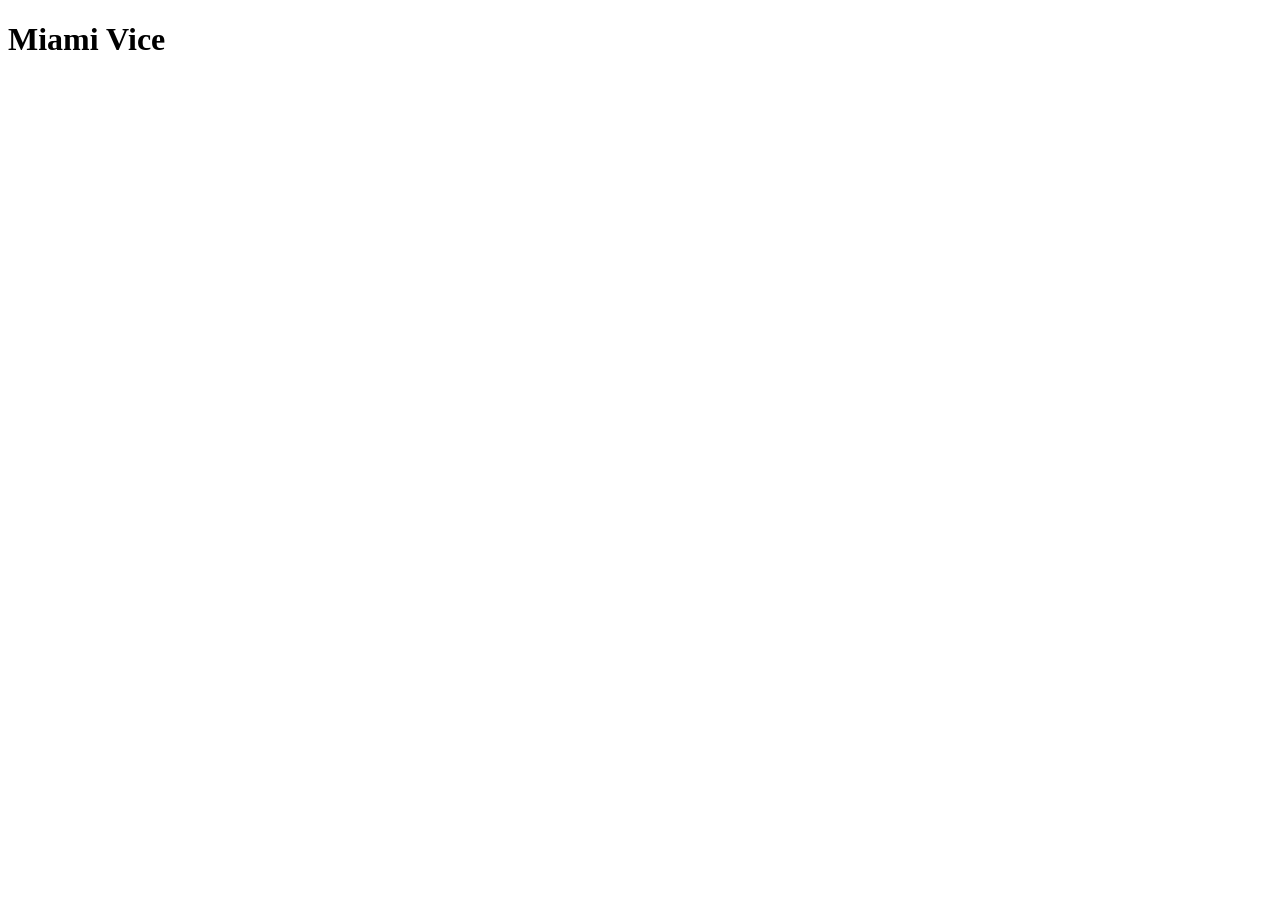
==== recipes/miami-vice.html @ d3551ed8 "Set up initial pages Made the HTML files for each page and added links to the index and titles to th" ====
<!DOCTYPE html>
<html lang="en">
<head>
    <meta charset="UTF-8">
    <meta name="viewport" content="width=device-width, initial-scale=1.0">
    <title>Miami Vice</title>
</head>

<body>
    <h1>Miami Vice</h1>
</body>
</html>
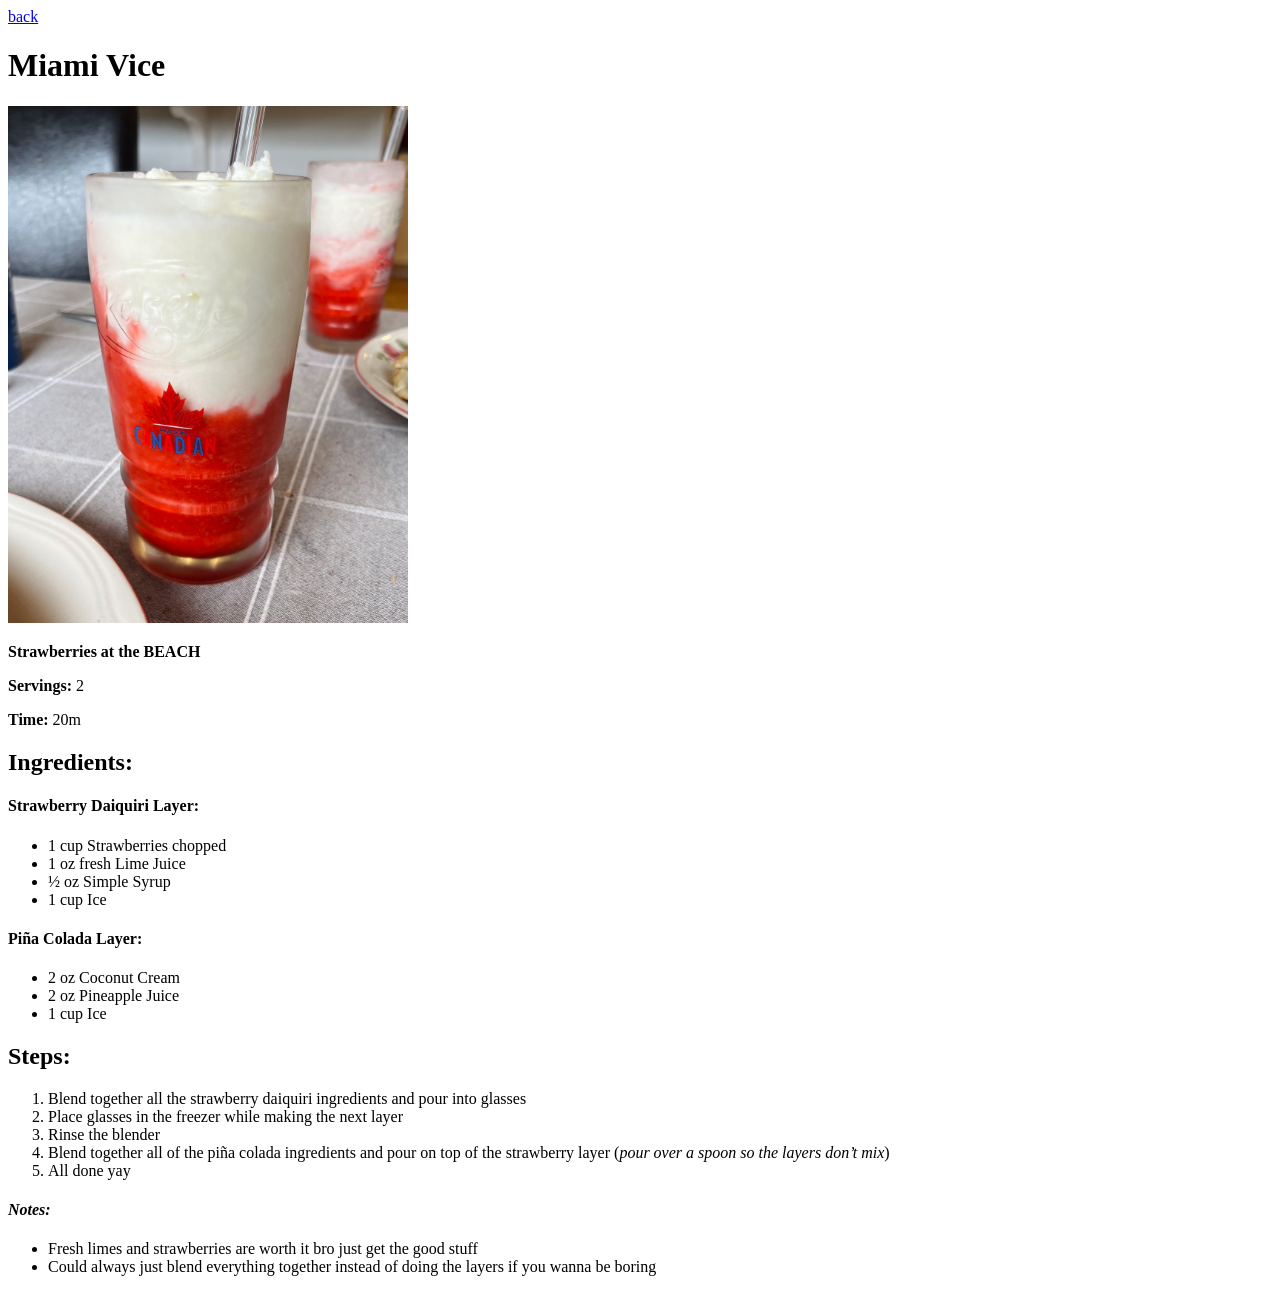
==== commit 6443a1c6: "Finish all pages and commit photos" ====
--- a/recipes/miami-vice.html
+++ b/recipes/miami-vice.html
@@ -7,6 +7,50 @@
 </head>
 
 <body>
+    <a href="../index.html">back</a>
     <h1>Miami Vice</h1>
+
+    <img src="../photos/miami-vice.jpg" width="400" alt="Drink with red and white slushy. Red on the bottom and white on the top">
+
+    <p><strong>Strawberries at the BEACH</strong></p>
+    <p><strong>Servings:</strong> 2</p>
+    <p><strong>Time:</strong> 20m</p>
+
+    <h2>Ingredients:</h2>
+
+    <h4>Strawberry Daiquiri Layer:</h4>
+
+    <ul>
+        <li>1 cup Strawberries chopped</li>
+        <li>1 oz fresh Lime Juice</li>
+        <li>½ oz Simple Syrup</li>
+        <li>1 cup Ice</li>
+    </ul>
+
+    <h4>Piña Colada Layer:</h4>
+    
+    <ul>
+        <li>2 oz Coconut Cream</li>
+        <li>2 oz Pineapple Juice</li>
+        <li>1 cup Ice</li>
+    </ul>
+
+    <h2>Steps:</h2>
+
+    <ol>
+        <li>Blend together all the strawberry daiquiri ingredients and pour into glasses</li>
+        <li>Place glasses in the freezer while making the next layer</li>
+        <li>Rinse the blender</li>
+        <li>Blend together all of the piña colada ingredients and pour on top of the strawberry layer (<em>pour over a spoon so the layers don’t mix</em>)</li>
+        <li>All done yay</li>
+    </ol>
+
+    <h4><em>Notes:</em></h4>
+
+    <ul>
+        <li>Fresh limes and strawberries are worth it bro just get the good stuff</li>
+        <li>Could always just blend everything together instead of doing the layers if you wanna be boring</li>
+    </ul>
+
 </body>
 </html>
